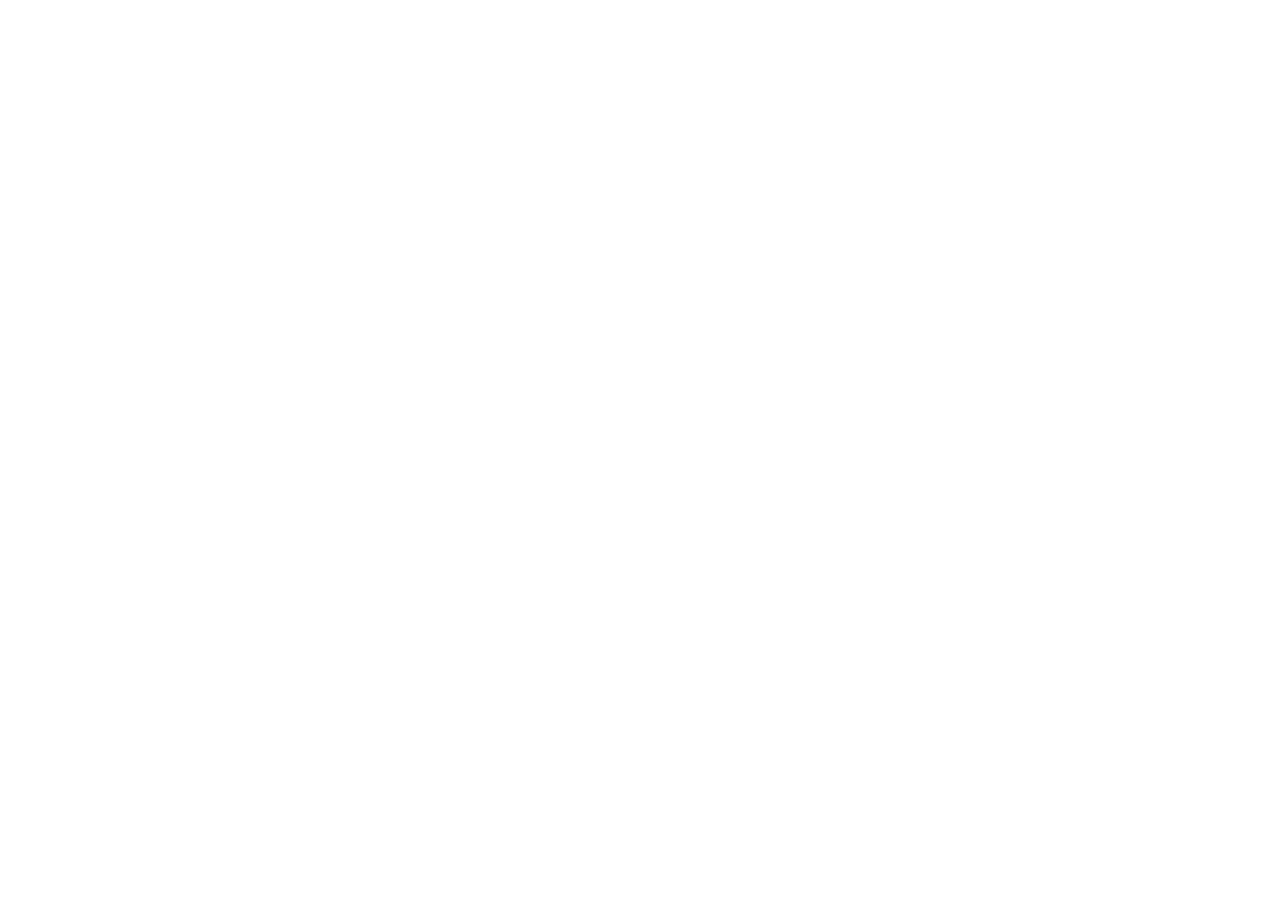
==== daily-affirmations/index.html @ e428844b "create html file" ====
<!DOCTYPE html>
<html lang="en">
    <head>
        <meta charset="UTF-8">
        <meta name="viewport" content="width=device-width, initial-scale=1.0">
        <meta http-equiv="X-UA-Compatible" content="IE=edge">
        <title>Daily Affirmations</title>
        <link rel="stylesheet" href="">
    </head>
    <body>

    </body>
    <script src=""></script>
</html>
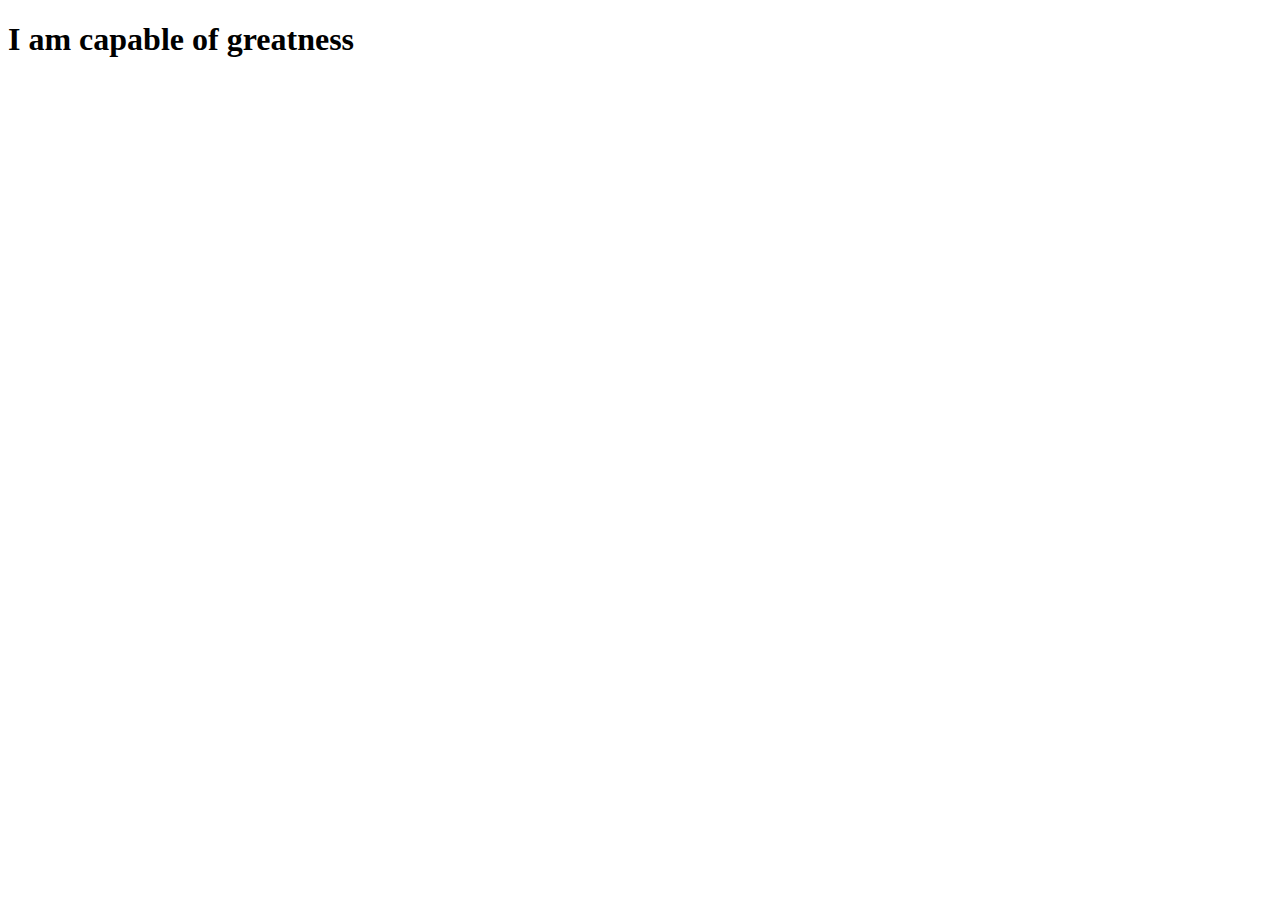
==== commit 6140b5ba: "create and link css file" ====
--- a/daily-affirmations/index.html
+++ b/daily-affirmations/index.html
@@ -5,10 +5,12 @@
         <meta name="viewport" content="width=device-width, initial-scale=1.0">
         <meta http-equiv="X-UA-Compatible" content="IE=edge">
         <title>Daily Affirmations</title>
-        <link rel="stylesheet" href="">
+        <link rel="stylesheet" href="style.css">
     </head>
     <body>
-
+        <div class="container">
+            <h1>I am capable of greatness</h1>
+        </div>
     </body>
     <script src=""></script>
 </html>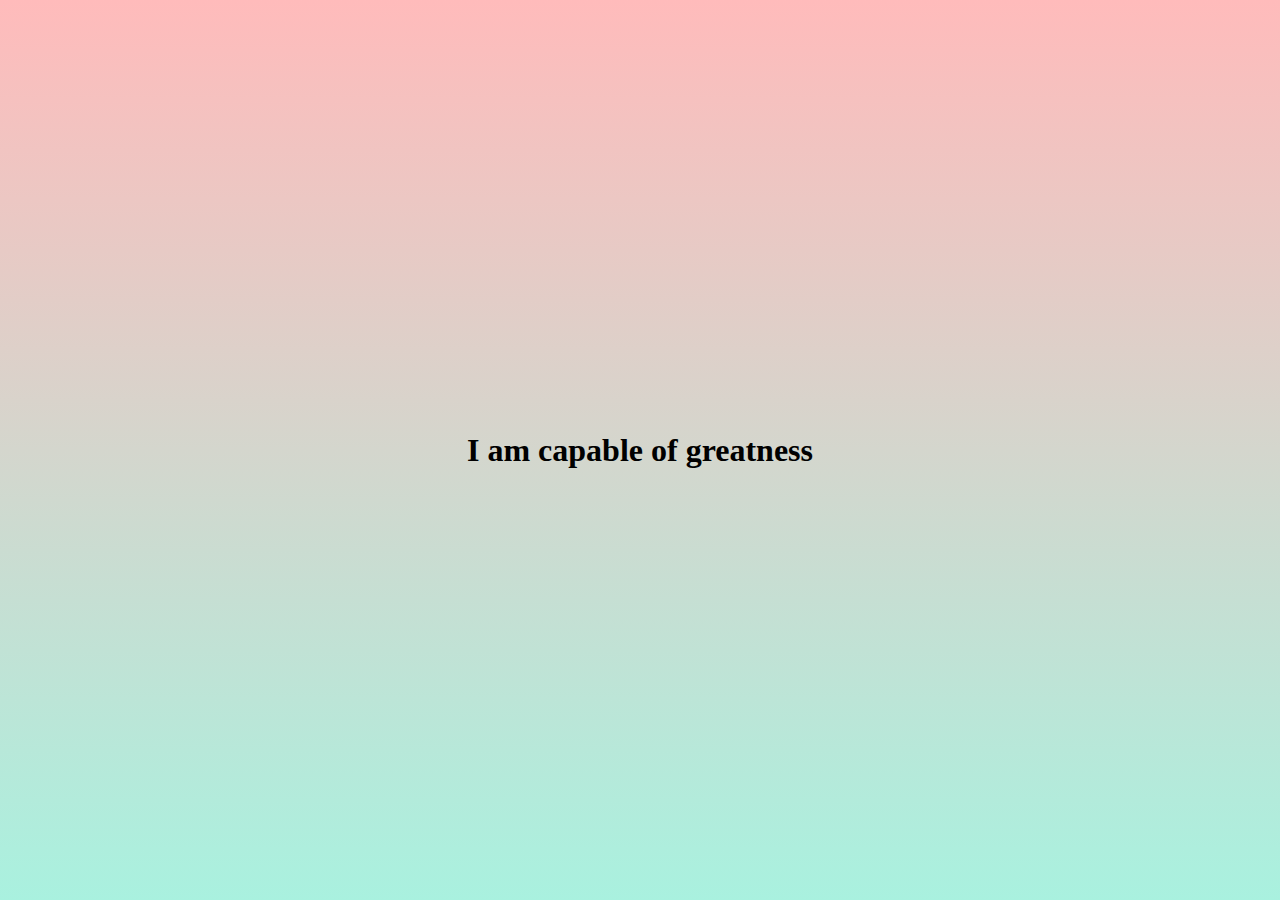
==== commit f97688a2: "create js file and array of affirmations" ====
--- a/daily-affirmations/index.html
+++ b/daily-affirmations/index.html
@@ -12,5 +12,5 @@
             <h1>I am capable of greatness</h1>
         </div>
     </body>
-    <script src=""></script>
+    <script src="main.js"></script>
 </html>--- a/daily-affirmations/style.css
+++ b/daily-affirmations/style.css
@@ -0,0 +1,18 @@
+@import url('https://fonts.googleapis.com/css2?family=Noto+Sans+KR:wght@100..900&display=swap');
+
+body {
+    margin: 0;
+    display: flex;
+    justify-content: center;
+    height: 100vh;
+    align-items: center;
+    background: linear-gradient(#ffbbbb, #a9f1df);
+}
+
+/* .noto-sans-kr-<uniquifier> {
+    font-family: "Noto Sans KR", sans-serif;
+    font-optical-sizing: auto;
+    font-weight: <weight>;
+    font-style: normal;
+  } */
+  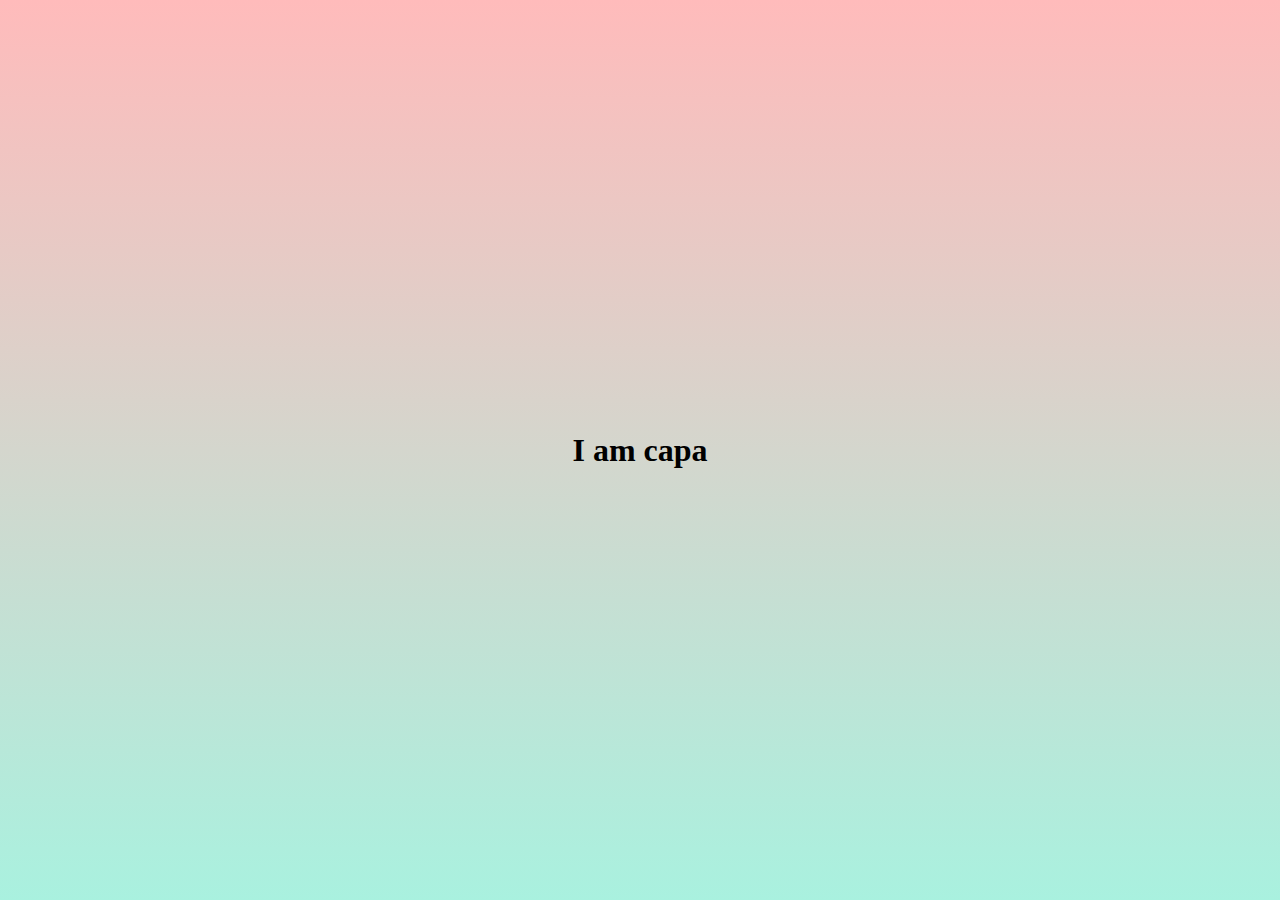
==== commit eb182db5: "complete display of affirmations" ====
--- a/daily-affirmations/index.html
+++ b/daily-affirmations/index.html
@@ -9,7 +9,6 @@
     </head>
     <body>
         <div class="container">
-            <h1>I am capable of greatness</h1>
         </div>
     </body>
     <script src="main.js"></script>
